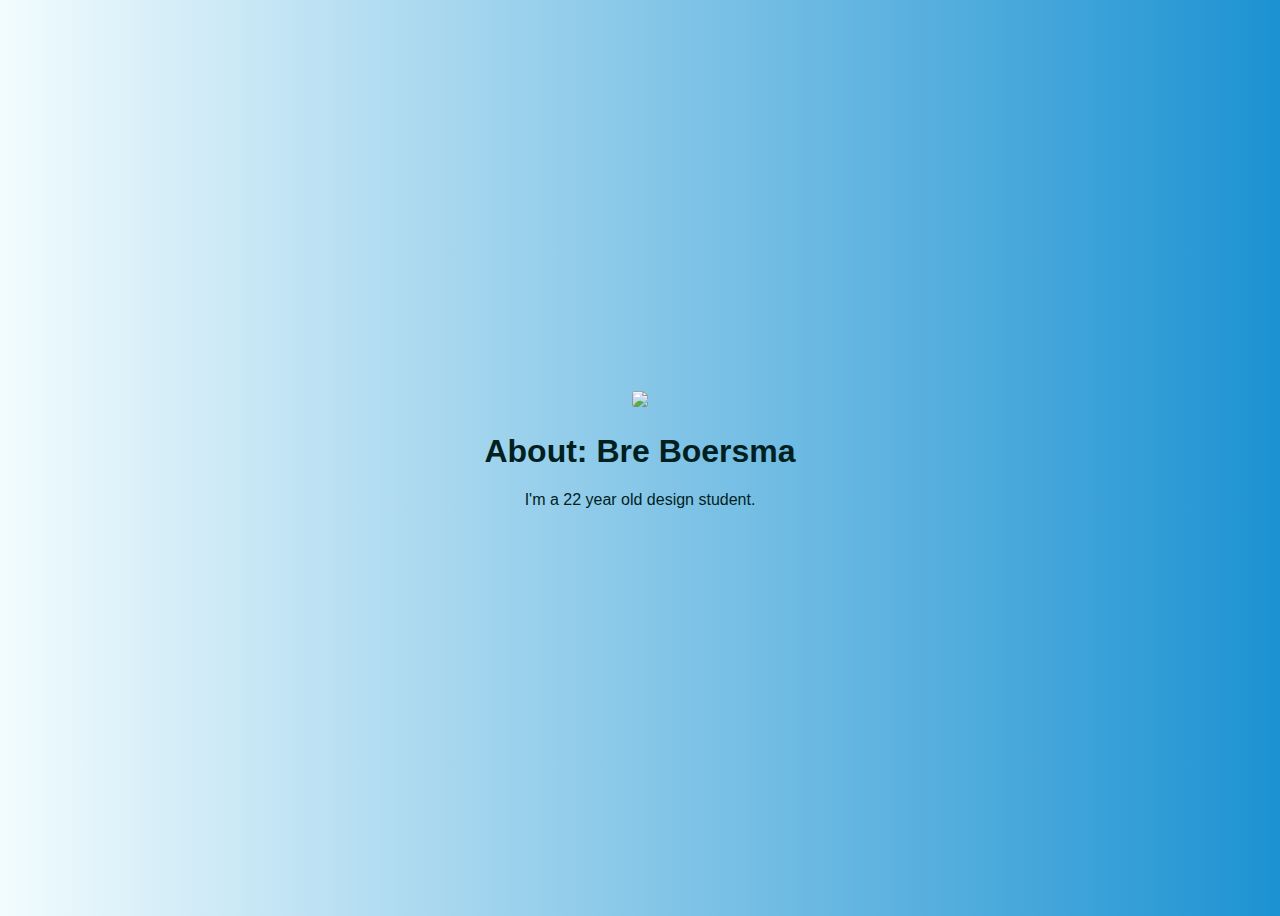
==== about.html @ c754cdfa "Initial Commit" ====
<!DOCTYPE html>
<html>

<head>
	<meta charset="utf-8">
	<meta name="viewport" content="width=device-width">
	<!-- ^ the viewport meta tag is to make your webpage responsive according to screen size -->
	<title> About: Bre Boersma</title>
	<!-- ^ your webpage's title -->
	<link href="style.css" rel="stylesheet" type="text/css" />
	<!-- ^ where we link our CSS file to our webpage -->
</head>

<body>

<div>
<img src="https://static.wikia.nocookie.net/animalcrossing/images/1/18/Sherb_NH.png/revision/latest/top-crop/width/360/height/360?cb=20201127040346" />
<h1> About: Bre Boersma </h1>
<p>I'm a 22 year old design student.</p>
</div>

	<script src="script.js">

	</script>
	<!-- ^ where we link our JS file to our webpage (we don't need to worry about this for now!) -->
</body>

</html>
---- style.css ----
body {
font-family:'Lucida Sans', 'Lucida Sans Regular', 'Lucida Grande', 'Lucida Sans Unicode', Geneva, Verdana, sans-serif;
text-align:center;
display: flex;
justify-content: center;
align-items: center;
height: 100vh;
color: rgb(0, 31, 31);
background: background: #1c92d2;  /* fallback for old browsers */
background: -webkit-linear-gradient(to right, #f2fcfe, #1c92d2);  /* Chrome 10-25, Safari 5.1-6 */
background: linear-gradient(to right, #f2fcfe, #1c92d2); /* W3C, IE 10+/ Edge, Firefox 16+, Chrome 26+, Opera 12+, Safari 7+ */

}

.card {
  padding: 16px;
  border: 4px solid rgba(241, 252, 255, 0.932);
  box-shadow: 10px 7px #1973a375;
  border-radius: 6px;
}

.dark >a {
background: black;
color: white; 

}
.dark > .card > a {
  color: azure;
}
.socials {
  padding: 16px
}
Img{
  height: 150px;
  border-radius: 20%
}

a{
  color:  rgb(0, 31, 31);

}

.form {
  font-family: -apple-system, BlinkMacSystemFont, 'Segoe UI', Roboto, Oxygen, Ubuntu, Cantarell, 'Open Sans', 'Helvetica Neue', sans-serif;
  font-size: 18px;
  border: 2px solid blue;
  border-radius: 5px;
  margin: 15px 0px;
}
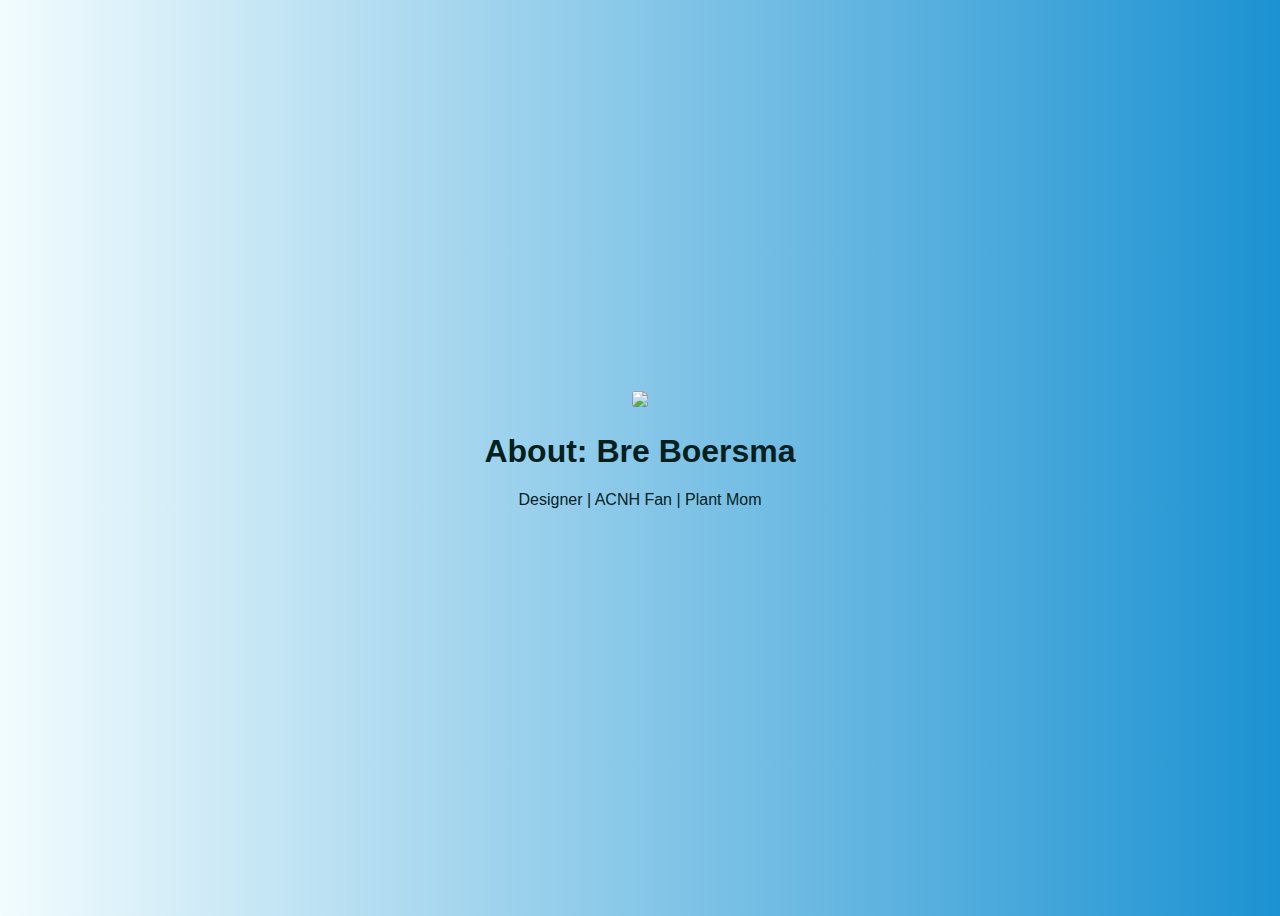
==== commit ab76cadd: "update 1" ====
--- a/about.html
+++ b/about.html
@@ -16,7 +16,7 @@
 <div>
 <img src="https://static.wikia.nocookie.net/animalcrossing/images/1/18/Sherb_NH.png/revision/latest/top-crop/width/360/height/360?cb=20201127040346" />
 <h1> About: Bre Boersma </h1>
-<p>I'm a 22 year old design student.</p>
+<p>Designer | ACNH Fan | Plant Mom</p>
 </div>
 
 	<script src="script.js">
--- a/style.css
+++ b/style.css
@@ -6,7 +6,7 @@
 align-items: center;
 height: 100vh;
 color: rgb(0, 31, 31);
-background: background: #1c92d2;  /* fallback for old browsers */
+background: #1c92d2;  /* fallback for old browsers */
 background: -webkit-linear-gradient(to right, #f2fcfe, #1c92d2);  /* Chrome 10-25, Safari 5.1-6 */
 background: linear-gradient(to right, #f2fcfe, #1c92d2); /* W3C, IE 10+/ Edge, Firefox 16+, Chrome 26+, Opera 12+, Safari 7+ */
 
@@ -19,11 +19,11 @@
   border-radius: 6px;
 }
 
-.dark >a {
-background: black;
-color: white; 
+.dark {
+  background: black;
+  color: azure; 
+}
 
-}
 .dark > .card > a {
   color: azure;
 }
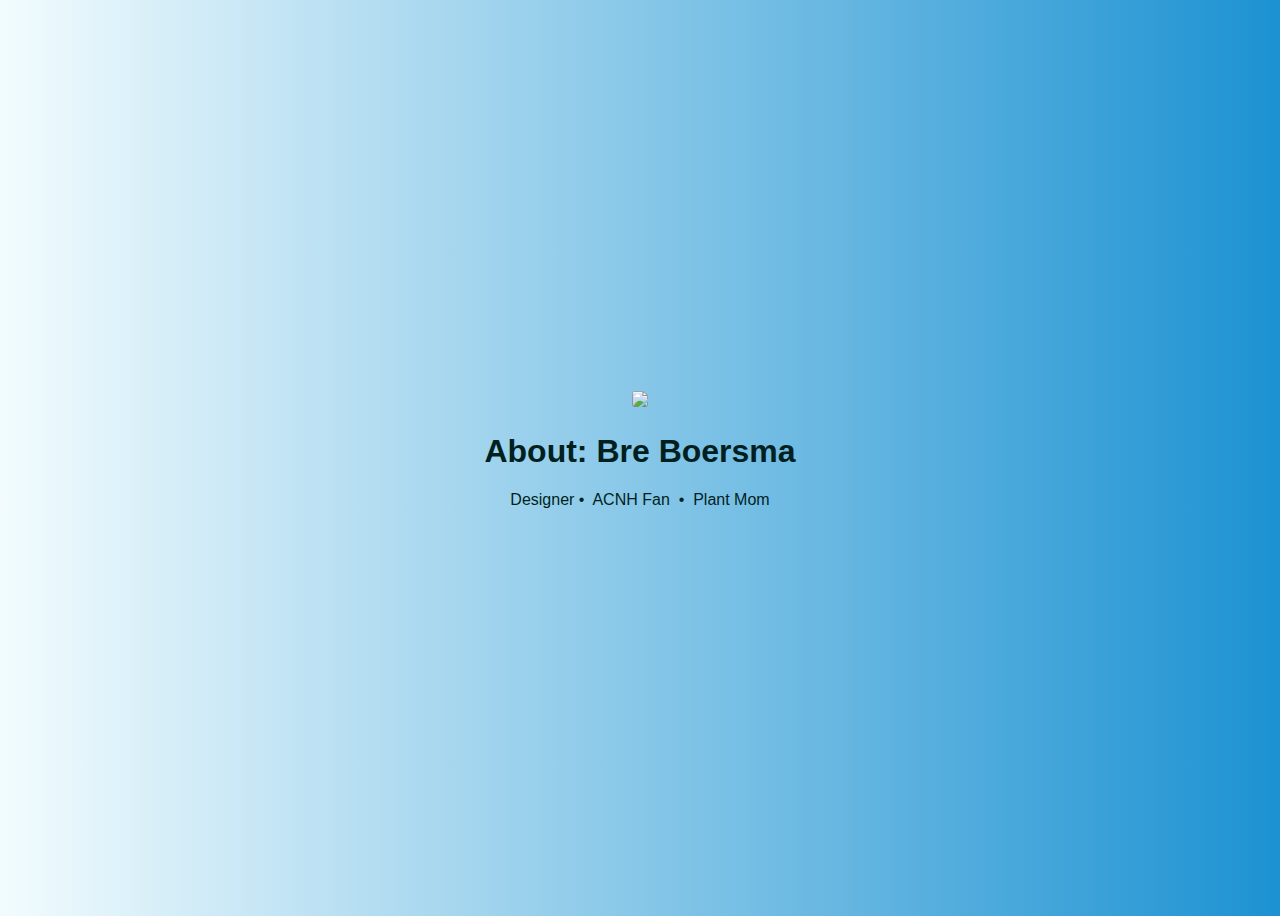
==== commit 348990ae: "third commit - circle icons" ====
--- a/about.html
+++ b/about.html
@@ -16,7 +16,7 @@
 <div>
 <img src="https://static.wikia.nocookie.net/animalcrossing/images/1/18/Sherb_NH.png/revision/latest/top-crop/width/360/height/360?cb=20201127040346" />
 <h1> About: Bre Boersma </h1>
-<p>Designer | ACNH Fan | Plant Mom</p>
+<p>Designer&nbsp;&bull;&nbsp; ACNH Fan &nbsp;&bull;&nbsp; Plant Mom</p>
 </div>
 
 	<script src="script.js">
--- a/style.css
+++ b/style.css
@@ -9,27 +9,72 @@
 background: #1c92d2;  /* fallback for old browsers */
 background: -webkit-linear-gradient(to right, #f2fcfe, #1c92d2);  /* Chrome 10-25, Safari 5.1-6 */
 background: linear-gradient(to right, #f2fcfe, #1c92d2); /* W3C, IE 10+/ Edge, Firefox 16+, Chrome 26+, Opera 12+, Safari 7+ */
-
 }
 
 .card {
-  padding: 16px;
+  padding: 30px;
   border: 4px solid rgba(241, 252, 255, 0.932);
   box-shadow: 10px 7px #1973a375;
   border-radius: 6px;
 }
 
 .dark {
-  background: black;
-  color: azure; 
+background: #0F2027;  /* fallback for old browsers */
+background: -webkit-linear-gradient(to right, #2C5364, #203A43, #0F2027);  /* Chrome 10-25, Safari 5.1-6 */
+background: linear-gradient(to right, #2C5364, #203A43, #0F2027); /* W3C, IE 10+/ Edge, Firefox 16+, Chrome 26+, Opera 12+, Safari 7+ */
+color: azure; 
 }
 
 .dark > .card > a {
   color: azure;
 }
 .socials {
-  padding: 16px
+  width: 100%;
+  height: auto;
+  margin: auto;
+  margin-top: 20px;
+  margin-bottom: 20px;
 }
+.socials ul{
+  margin: 0px;
+  padding: 0px;
+  text-align: center;
+}
+.socials ul li{
+  display: inline-block;
+  width: 70px;
+  height: 70px;
+  text-align: center;
+  background: #1973a375;
+  border-radius: 70%;
+  margin: 5px 10px;
+}
+.socials ul li a{
+  text-decoration: none;
+  display: flex;
+  justify-content: center;
+  align-content: center;
+  color: #fff;
+  text-align: center; 
+  color: #fff;
+  font-size: 30px;
+}
+.socials ul li a i{
+  line-height: 100px;
+}
+.socials ul li:nth-child(1){
+  background:#55acee ;
+}
+.socials ul li:nth-child(2){
+  background: #0077B5 ;
+}
+.socials ul li:nth-child(3){
+  background: #dd4b39 ;
+}
+.socials ul li:hover{
+  background: #1973a375;
+}
+
 Img{
   height: 150px;
   border-radius: 20%
